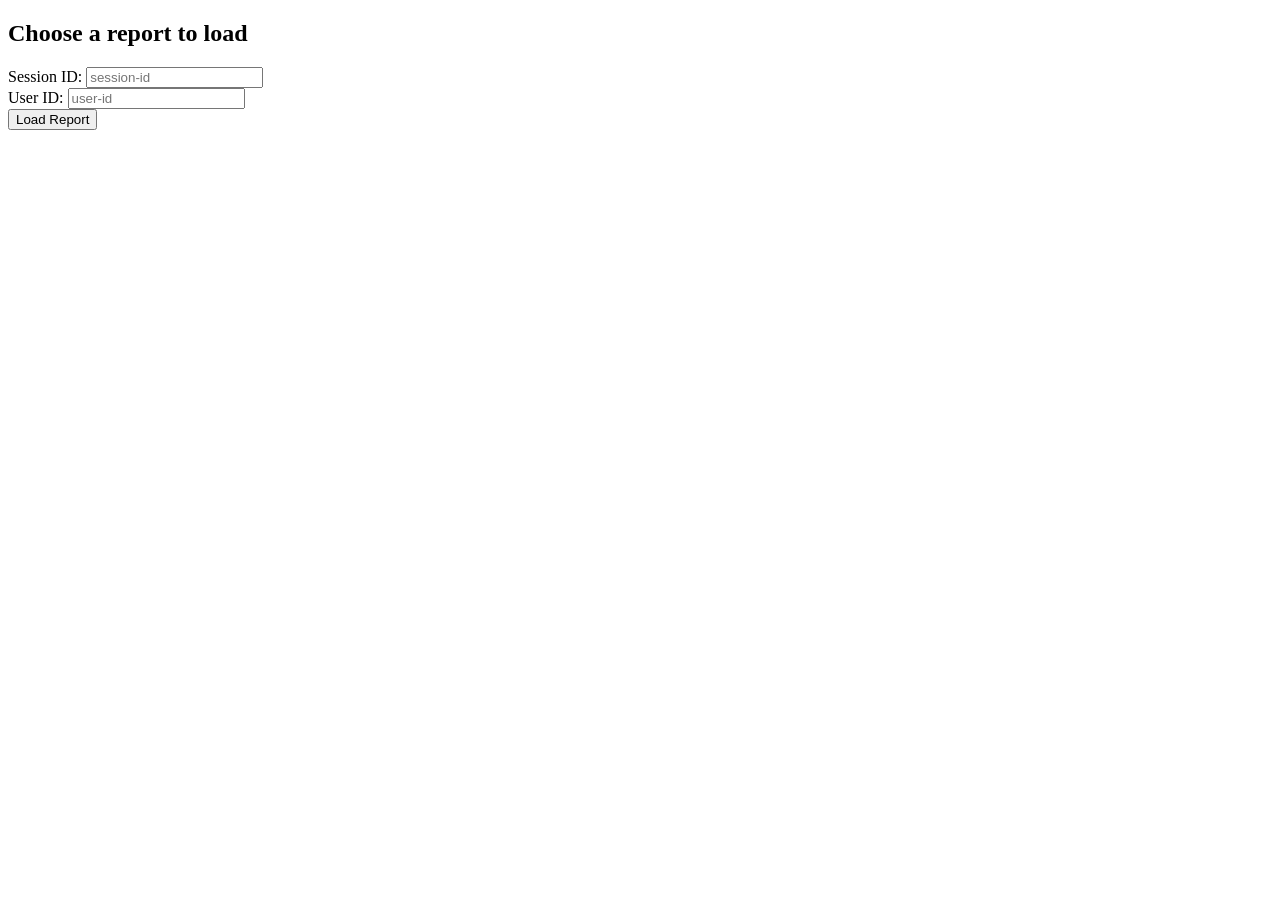
==== sandbox/views/index.html @ 2be6d8a5 "Add more pages" ====
<!DOCTYPE html>
<html>
  <body>
    <h2>Choose a report to load</h2>
    <form action="/api-report" method="get">
      <label>Session ID: <input type="text" name="session_id" placeholder="session-id" required></label><br>
      <label>User ID: <input type="text" name="user_id" placeholder="user-id" required></label><br>
      <button type="submit">Load Report</button>
    </form>
  </body>
</html>
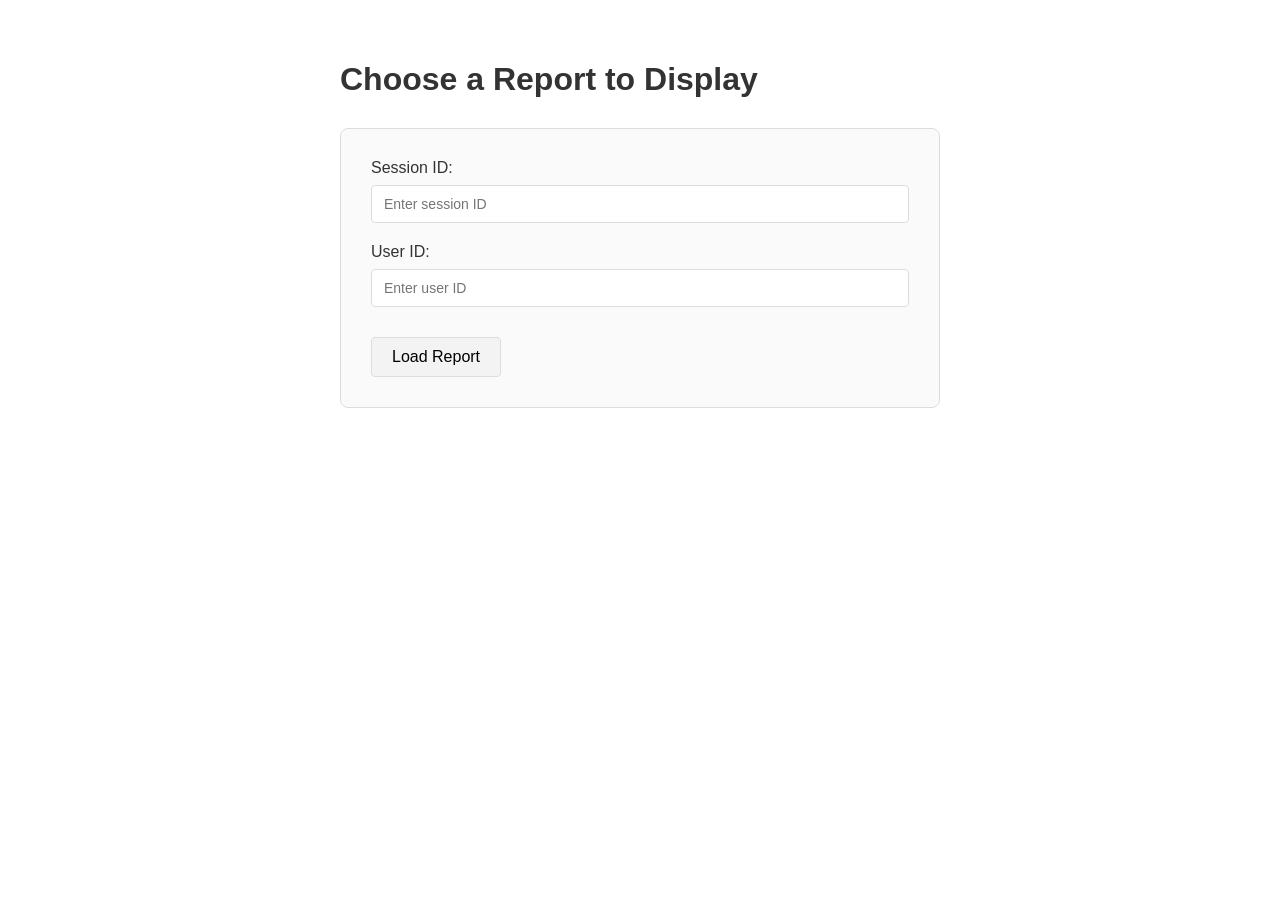
==== commit 1f450ada: "Improve HTML page style" ====
--- a/sandbox/views/index.html
+++ b/sandbox/views/index.html
@@ -1,10 +1,71 @@
 <!DOCTYPE html>
 <html>
+  <head>
+    <style>
+      body {
+        font-family: -apple-system, BlinkMacSystemFont, 'Segoe UI', Roboto, sans-serif;
+        margin: 0 auto;
+        padding: 40px 20px;
+        max-width: 600px;
+      }
+      h1 {
+        color: #333;
+        margin-bottom: 30px;
+      }
+      form {
+        background: #fafafa;
+        padding: 30px;
+        border-radius: 8px;
+        border: 1px solid #ddd;
+      }
+      label {
+        display: block;
+        margin-bottom: 20px;
+        color: #333;
+        font-weight: 500;
+      }
+      input[type="text"] {
+        display: block;
+        width: 100%;
+        padding: 10px 12px;
+        margin-top: 8px;
+        border: 1px solid #ddd;
+        border-radius: 4px;
+        font-size: 14px;
+        font-family: -apple-system, BlinkMacSystemFont, 'Segoe UI', Roboto, sans-serif;
+        box-sizing: border-box;
+      }
+      input[type="text"]:focus {
+        outline: none;
+        border-color: #3498db;
+      }
+      button {
+        background-color: #f3f3f3;
+        border: 1px solid #ddd;
+        border-radius: 4px;
+        padding: 10px 20px;
+        font-size: 16px;
+        cursor: pointer;
+        font-family: -apple-system, BlinkMacSystemFont, 'Segoe UI', Roboto, sans-serif;
+        transition: background-color 0.2s;
+        margin-top: 10px;
+      }
+      button:hover {
+        background-color: #e8e8e8;
+      }
+    </style>
+  </head>
   <body>
-    <h2>Choose a report to load</h2>
+    <h1>Choose a Report to Display</h1>
     <form action="/api-report" method="get">
-      <label>Session ID: <input type="text" name="session_id" placeholder="session-id" required></label><br>
-      <label>User ID: <input type="text" name="user_id" placeholder="user-id" required></label><br>
+      <label>
+        Session ID:
+        <input type="text" name="session_id" placeholder="Enter session ID" required>
+      </label>
+      <label>
+        User ID:
+        <input type="text" name="user_id" placeholder="Enter user ID" required>
+      </label>
       <button type="submit">Load Report</button>
     </form>
   </body>
